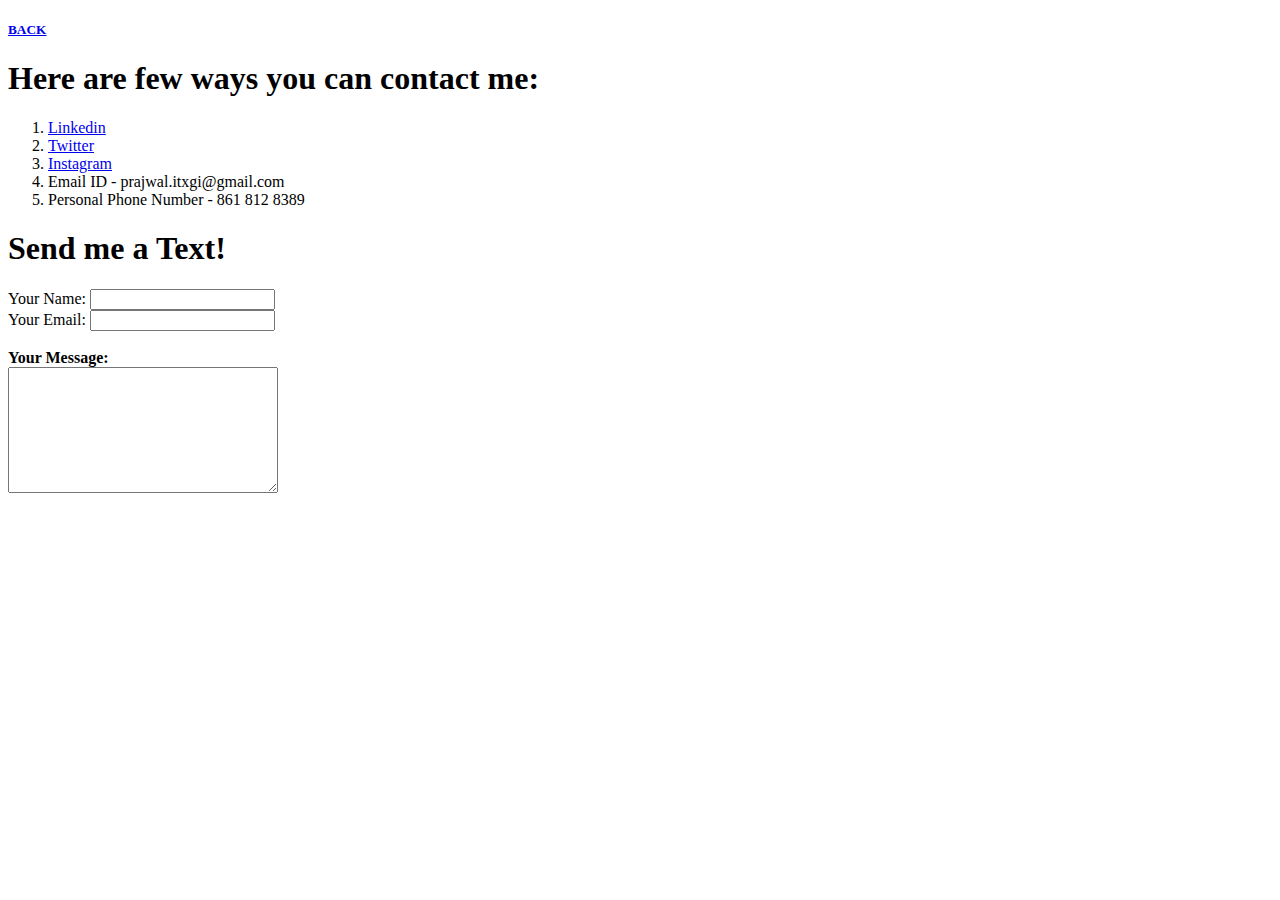
==== contact.html @ f08e8a76 "Add initial CV website files" ====
<!DOCTYPE html>
<html lang="en" dir="ltr">
  <head>
    <meta charset="utf-8">
    <title>Contact Details</title>
  </head>
  <body>
    <h5><u><a href="index.html">BACK</a></u></h5>
    <h1>Here are few ways you can contact me:</h1>
    <ol type="1">
      <li><a href="https://www.linkedin.com/in/prajwal-itagi-7a841b227/" target="_blank">Linkedin</a></li>
      <li><a href="https://twitter.com/prajwal_itagi" target="_blank">Twitter</a></li>
      <li><a href="https://www.instagram.com/prajwal_itxgi/" target="_blank">Instagram</a></li>
      <li>Email ID - prajwal.itxgi@gmail.com</li>
      <li>Personal Phone Number - 861 812 8389</li>
    </ol>

    <h1>Send me a Text!</h1>
    <form action="mailto:prajwal.itxgi@gmail.com" method="post" enctype="text/plain">
      <label>Your Name:</label>
      <input type="text" name="yourName" value=""><br />
      <label>Your Email:</label>
      <input type="email" name="yourEmail" value=""><br /><br />
      <label><strong>Your Message:</strong></label><br />
      <textarea name="yourMessage" rows="8" cols="31"></textarea><br  />
    </form>
  </body>
</html>
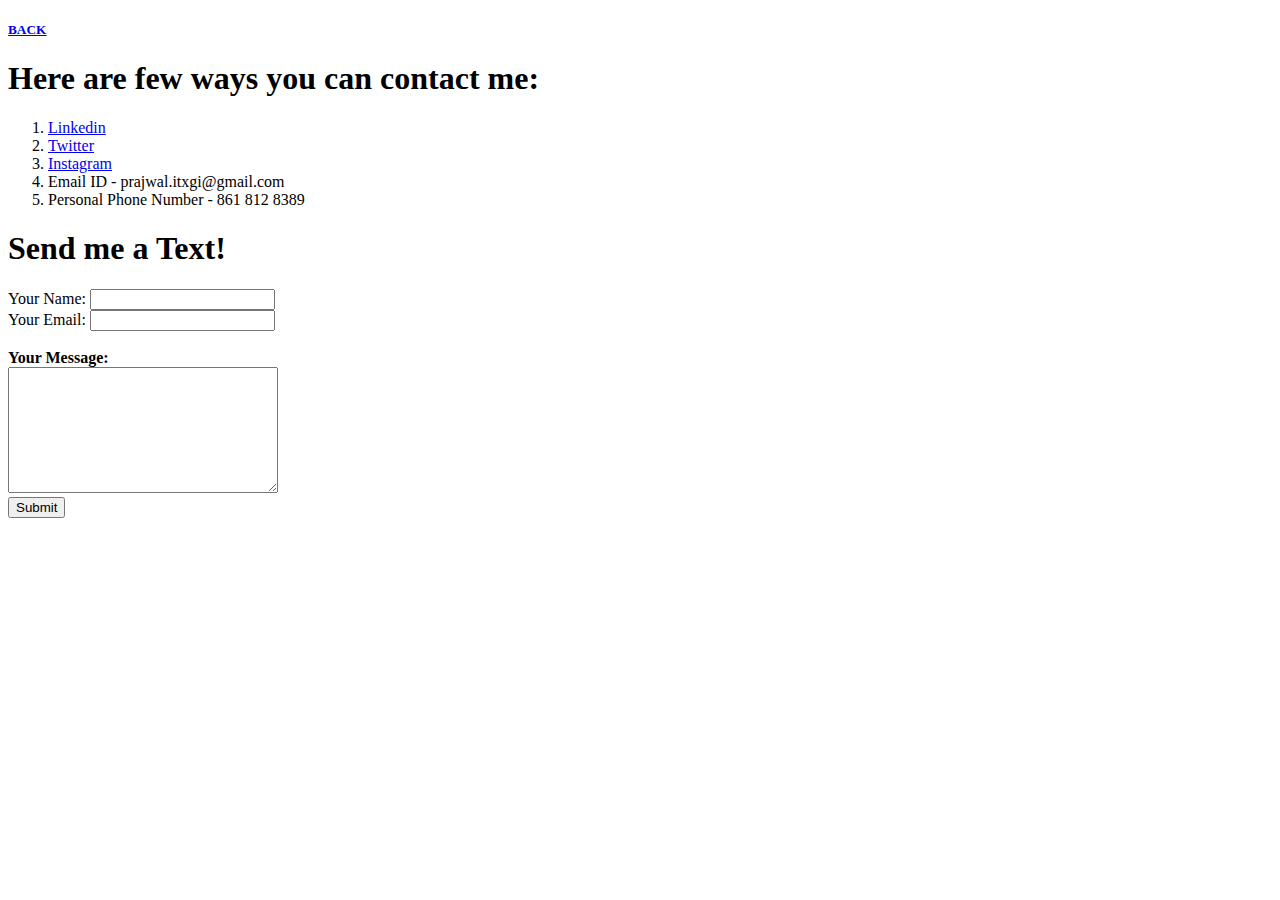
==== commit 7dcc97b8: "Update contact.html" ====
--- a/contact.html
+++ b/contact.html
@@ -23,6 +23,7 @@
       <input type="email" name="yourEmail" value=""><br /><br />
       <label><strong>Your Message:</strong></label><br />
       <textarea name="yourMessage" rows="8" cols="31"></textarea><br  />
+      <input type="submit" name=""></input>
     </form>
   </body>
 </html>
